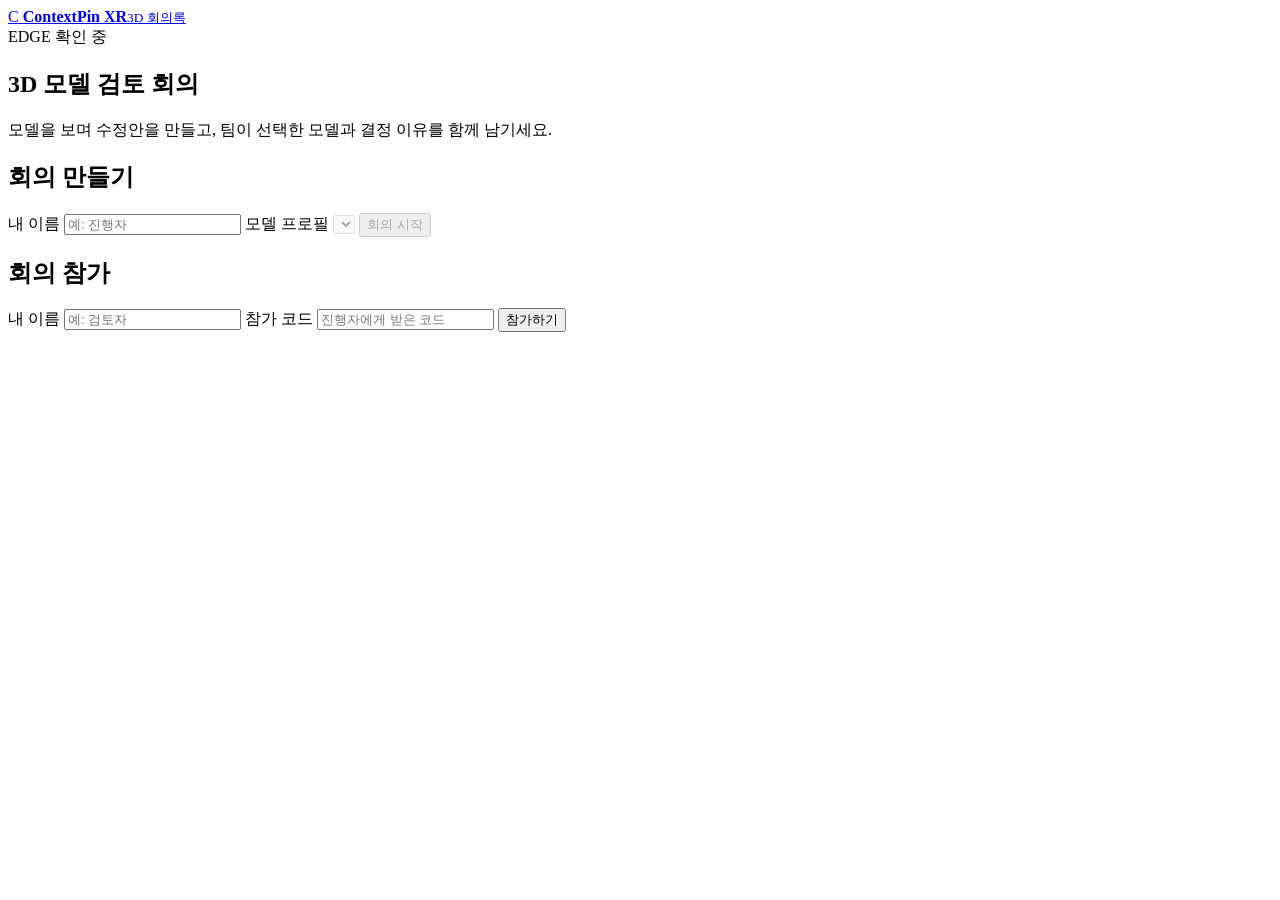
==== backend/meeting/web/index.html @ 37c2d391 "Build ContextPin XR design meetings" ====
<!doctype html>
<html lang="ko">
<head>
  <meta charset="utf-8">
  <meta name="viewport" content="width=device-width, initial-scale=1">
  <meta name="theme-color" content="#141827">
  <meta name="color-scheme" content="light">
  <title>ContextPin XR · 3D 회의록</title>
  <link rel="icon" type="image/png" href="/meeting/icon.png">
  <link rel="stylesheet" href="/meeting/styles.css">
  <script type="module" src="/meeting/app.js"></script>
</head>
<body>
  <header class="masthead">
    <a class="brand" href="/meeting/" aria-label="ContextPin XR 3D 회의록">
      <span class="brand-mark" aria-hidden="true">C</span>
      <span><strong>ContextPin<span class="brand-xr"> XR</span></strong><small>3D 회의록</small></span>
    </a>
    <div class="masthead-actions">
      <span class="connection" id="connection" role="status">EDGE 확인 중</span>
      <button class="button pale" id="invite-button" hidden>참가 코드</button>
      <button class="button pale" id="leave-button" hidden>나가기</button>
    </div>
  </header>

  <main class="page">
    <div id="notice" class="notice" role="status" aria-live="polite" hidden></div>
    <section class="setup" id="setup">
      <div class="intro">
        <h1>3D 모델 검토 회의</h1>
        <p>모델을 보며 수정안을 만들고, 팀이 선택한 모델과 결정 이유를 함께 남기세요.</p>
      </div>
      <div class="setup-grid">
        <form id="create-form" class="panel setup-card">
          <h2>회의 만들기</h2>
          <label for="create-name">내 이름</label>
          <input id="create-name" name="name" maxlength="40" autocomplete="nickname" required placeholder="예: 진행자">
          <label for="profile-select">모델 프로필</label>
          <select id="profile-select" name="profile" required disabled></select>
          <button id="create-submit" class="button primary" disabled>회의 시작</button>
        </form>
        <form id="join-form" class="panel setup-card">
          <h2>회의 참가</h2>
          <label for="join-name">내 이름</label>
          <input id="join-name" name="name" maxlength="40" autocomplete="nickname" required placeholder="예: 검토자">
          <label for="join-code">참가 코드</label>
          <input id="join-code" name="code" maxlength="24" autocapitalize="characters" spellcheck="false" required placeholder="진행자에게 받은 코드">
          <button class="button">참가하기</button>
        </form>
      </div>
    </section>

    <section id="meeting" hidden>
      <div class="meeting-head">
        <div>
          <h1 id="object-title"></h1>
          <p id="participants" class="subtle"></p>
        </div>
        <div class="chips" aria-label="회의 상태">
          <span id="source-mode" class="chip"></span>
          <span id="capture-status" class="chip"></span>
        </div>
      </div>
      <div class="workspace">
        <div class="left-column">
          <section class="panel viewport-panel" aria-labelledby="model-heading">
            <div class="panel-head">
              <div>
                <h2 id="model-heading">3D 모델</h2>
                <p id="model-meta" class="subtle"></p>
              </div>
              <button id="head-view" class="button small" hidden>확정 모델로</button>
            </div>
            <div class="viewport">
              <canvas id="model-canvas" tabindex="0" aria-label="3D 모델 뷰어. 방향 키로 돌리고 클릭해 부위를 선택합니다."></canvas>
              <div id="view-message" role="status" class="view-message"></div>
              <div id="viewport-label" class="viewport-label">화면 크기에 맞춤</div>
              <div class="viewport-tools" role="group" aria-label="모델 화면 배율">
                <button id="zoom-out" class="tool" title="축소" aria-label="축소">−</button>
                <button id="zoom-in" class="tool" title="확대" aria-label="확대">+</button>
                <button id="reset-view" class="tool reset" title="시점 초기화" aria-label="시점 초기화">초기화</button>
              </div>
            </div>
            <div class="model-controls">
              <div>
                <h3>부위 선택</h3>
                <div id="parts" class="chips" role="group" aria-label="모델 부위"></div>
              </div>
              <div id="model-files" class="file-actions" role="group" aria-label="현재 모델 파일" hidden>
                <button id="download-stl" class="button small">STL</button>
                <button id="download-zip" class="button small">버전 내보내기</button>
              </div>
            </div>
          </section>
          <details id="media-panel" class="panel detail-panel" hidden>
            <summary>모델에 연결된 사진</summary>
            <div id="media-items" class="file-actions"></div>
            <img id="reference-image" alt="" hidden>
          </details>
          <details id="param-section" class="panel detail-panel">
            <summary>치수 직접 수정과 유지 조건</summary>
            <form id="parameter-form">
              <p id="parameter-status" class="subtle"></p>
              <div id="parameters" class="parameter-grid"></div>
              <button class="button" id="edit-submit">수정 모델 만들기</button>
            </form>
          </details>
          <section class="panel minutes" aria-labelledby="minutes-heading">
            <div class="panel-head">
              <h2 id="minutes-heading">회의록</h2>
              <button class="button small" id="download-minutes">기록 JSON</button>
            </div>
            <div id="minutes-list"></div>
          </section>
          <details id="print-panel" class="panel detail-panel" hidden>
            <summary>실제 출력 결과 기록</summary>
            <div id="print-results"></div>
            <form id="print-form">
              <p class="subtle">현재 표시된 버전을 실제로 출력한 뒤 관찰한 결과를 기록하세요.</p>
              <label class="view-link"><input id="print-scale" type="checkbox"> 슬라이서의 출력 배율을 확인했습니다.</label>
              <label for="fit-notes">실물 모양과 맞음새</label>
              <textarea id="fit-notes" rows="2" maxlength="1200"></textarea>
              <label for="print-issues">확인한 문제</label>
              <textarea id="print-issues" rows="2" maxlength="1200"></textarea>
              <button class="button small">출력 결과 저장</button>
            </form>
          </details>
        </div>

        <aside class="right-column" aria-label="대화와 후보 검토">
          <section class="panel discussion" aria-labelledby="discussion-heading">
            <div class="panel-head">
              <h2 id="discussion-heading">대화</h2>
              <div class="file-actions">
                <button id="audio-host" class="button small" title="이 브라우저를 회의 마이크로 지정" hidden>마이크 지정</button>
                <button id="record-button" class="button small" hidden>녹음 시작</button>
              </div>
            </div>
            <p id="mic-note" class="subtle"></p>
            <ol id="transcripts" class="transcripts" aria-label="발화 기록" aria-live="polite"></ol>
            <form id="text-form">
              <label for="speech-text" class="sr-only">회의 발언</label>
              <textarea id="speech-text" maxlength="3000" rows="2" required placeholder="변경하고 싶은 부위와 유지할 조건을 함께 적어보세요."></textarea>
              <div class="composer-actions">
                <button id="sample-button" class="button small" type="button" hidden>예시 발화 넣기</button>
                <label id="media-label" class="button small" for="media-input" hidden>사진 추가</label>
                <input id="media-input" class="sr-only" type="file" accept="image/jpeg,image/png" capture="environment">
                <button class="button primary small" id="text-submit">발언 보내기</button>
              </div>
            </form>
          </section>

          <section class="panel proposals" aria-labelledby="proposals-heading">
            <div class="panel-head">
              <h2 id="proposals-heading">설계 후보</h2>
              <label class="sr-only" for="round-select">검토 라운드</label>
              <select id="round-select" hidden></select>
            </div>
            <p id="round-status" class="subtle" role="status"></p>
            <div id="round-content"></div>
          </section>
          <details class="panel detail-panel">
            <summary>기기 및 요청 정보</summary>
            <dl id="device-info" class="debug-grid"></dl>
          </details>
        </aside>
      </div>
    </section>
  </main>

  <dialog id="invite-dialog" aria-labelledby="invite-heading">
    <div class="panel-head">
      <h2 id="invite-heading">참가 코드</h2>
      <form method="dialog"><button class="button small">닫기</button></form>
    </div>
    <p>검토자가 이 화면의 주소를 열고 아래 코드를 입력하면 같은 모델을 볼 수 있습니다.</p>
    <p id="invite-code" class="join-code"></p>
    <button class="button primary" id="copy-code">코드 복사</button>
  </dialog>

  <dialog id="mic-dialog" aria-labelledby="mic-heading">
    <div class="panel-head">
      <h2 id="mic-heading">회의 마이크</h2>
      <form method="dialog"><button class="button small">취소</button></form>
    </div>
    <p id="mic-consent-note">회의 참가자가 녹음과 발화 전사에 동의했는지 확인해 주세요.</p>
    <label class="view-link"><input type="checkbox" id="bind-voice-view"> 이 마이크에서 내 발언만 수집하고 내 부위 선택을 연결합니다.</label>
    <button class="button primary" id="allow-record">동의 확인 후 녹음</button>
  </dialog>
</body>
</html>
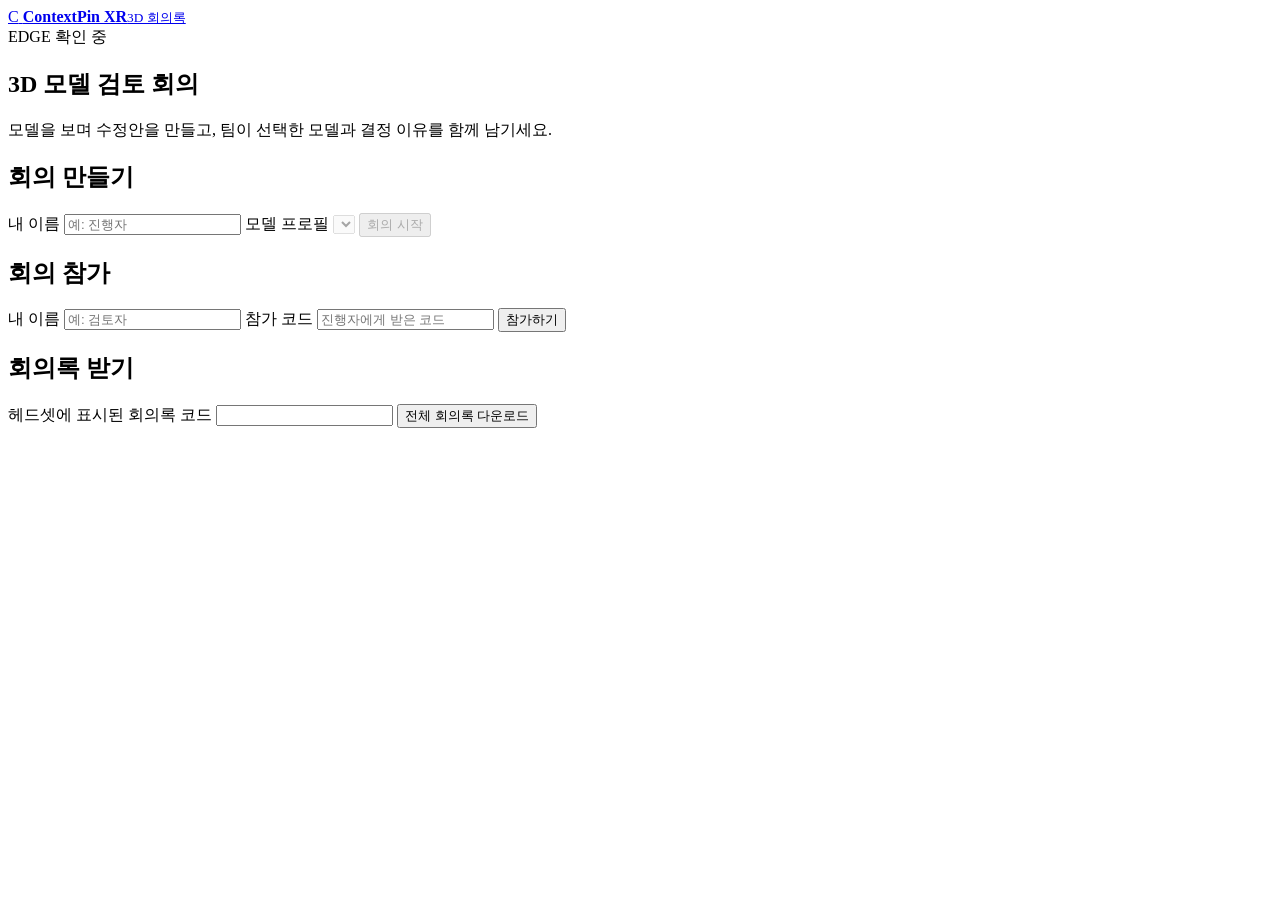
==== commit 9b46ace7: "checkpoint: working XR CAD ambiguity demo" ====
--- a/backend/meeting/web/index.html
+++ b/backend/meeting/web/index.html
@@ -28,7 +28,7 @@
     <section class="setup" id="setup">
       <div class="intro">
         <h1>3D 모델 검토 회의</h1>
-        <p>모델을 보며 수정안을 만들고, 팀이 선택한 모델과 결정 이유를 함께 남기세요.</p>
+        <p id="setup-description">모델을 보며 수정안을 만들고, 팀이 선택한 모델과 결정 이유를 함께 남기세요.</p>
       </div>
       <div class="setup-grid">
         <form id="create-form" class="panel setup-card">
@@ -47,6 +47,12 @@
           <input id="join-code" name="code" maxlength="24" autocapitalize="characters" spellcheck="false" required placeholder="진행자에게 받은 코드">
           <button class="button">참가하기</button>
         </form>
+        <form id="minutes-code-form" class="panel setup-card">
+          <h2>회의록 받기</h2>
+          <label for="minutes-code">헤드셋에 표시된 회의록 코드</label>
+          <input id="minutes-code" maxlength="10" minlength="10" autocapitalize="characters" spellcheck="false" required>
+          <button class="button">전체 회의록 다운로드</button>
+        </form>
       </div>
     </section>
 
@@ -61,6 +67,73 @@
           <span id="capture-status" class="chip"></span>
         </div>
       </div>
+      <section id="assembly-summary" class="assembly-summary" aria-label="조립체 설정" hidden>
+        <div><strong id="assembly-target"></strong><p id="assembly-protection" class="subtle"></p></div>
+        <p class="subtle">PC 미리보기 · 실제 장착 위치와 물체 간섭은 Quest와 실물에서 확인하세요.</p>
+        <a id="assembly-qr-card" class="button small" href="/meeting/assembly-qr-card.svg" target="_blank" rel="noopener" hidden>정렬 QR 카드</a>
+      </section>
+      <section id="meeting-controls" class="panel meeting-controls" aria-label="회의 진행" hidden>
+        <div>
+          <h2 id="meeting-state" role="status">회의 준비</h2>
+          <p id="meeting-state-note" class="subtle"></p>
+        </div>
+        <div class="file-actions">
+          <button id="prepare-pc-mic" class="button small" hidden>PC 마이크 준비</button>
+          <button id="meeting-pause" class="button small" hidden>일시정지</button>
+          <button id="meeting-manual" class="button small" hidden>직접 입력으로 시작</button>
+          <button id="meeting-main" class="button primary">회의 시작</button>
+        </div>
+        <div class="meeting-summary" aria-label="회의 핵심 요약">
+          <p><strong>논의</strong><span id="meeting-discussion">아직 없음</span></p>
+          <p><strong>유지</strong><span id="meeting-preserved">아직 없음</span></p>
+          <p><strong>결정</strong><span id="meeting-decision">아직 미정</span></p>
+        </div>
+        <p id="shared-model" class="subtle" aria-live="polite"></p>
+      </section>
+      <section id="meeting-result" class="panel meeting-result" tabindex="-1" aria-labelledby="result-heading" hidden>
+        <div class="panel-head">
+          <div>
+            <h2 id="result-heading">회의 결과</h2>
+            <p id="result-meta" class="subtle" role="status"></p>
+          </div>
+          <div class="file-actions">
+            <button id="result-minutes" class="button primary small">전체 회의록 TXT</button>
+            <button id="result-download" class="button small">CAD 포함 ZIP</button>
+            <button id="result-continue" class="button small">이 결과로 다음 작업</button>
+            <button id="result-close" class="button small">닫기</button>
+          </div>
+        </div>
+        <p id="result-missing" class="notice error" hidden></p>
+        <section aria-labelledby="result-summary-heading">
+          <h3 id="result-summary-heading">상세 요약</h3>
+          <div id="result-summary" class="result-summary"></div>
+        </section>
+        <details>
+          <summary>전체 전사</summary>
+          <pre id="result-transcript" class="result-text"></pre>
+        </details>
+        <details>
+          <summary>채택 이력</summary>
+          <ol id="result-decisions" class="result-decisions"></ol>
+        </details>
+        <details>
+          <summary>최종 OpenSCAD 코드</summary>
+          <pre class="result-text"><code id="result-scad"></code></pre>
+        </details>
+        <details id="verification-panel">
+          <summary>다음 작업자가 이해한 내용 기록</summary>
+          <p class="subtle">실제 참가자가 직접 답한 내용을 입력합니다.</p>
+          <form id="verification-form">
+            <label for="verify-target">최종 수정 대상</label><input id="verify-target" required maxlength="300">
+            <label for="verify-method">채택한 수정 방법</label><input id="verify-method" required maxlength="600">
+            <label for="verify-dimensions">채택한 치수</label><input id="verify-dimensions" required maxlength="300">
+            <label for="verify-next">이어갈 작업</label><input id="verify-next" required maxlength="600">
+            <label for="verify-questions">추가 질문 횟수</label><input id="verify-questions" type="number" min="0" step="1">
+            <button class="button small">실제 응답 저장</button>
+          </form>
+          <p id="verification-status" class="subtle"></p>
+        </details>
+      </section>
       <div class="workspace">
         <div class="left-column">
           <section class="panel viewport-panel" aria-labelledby="model-heading">
@@ -69,7 +142,11 @@
                 <h2 id="model-heading">3D 모델</h2>
                 <p id="model-meta" class="subtle"></p>
               </div>
-              <button id="head-view" class="button small" hidden>확정 모델로</button>
+              <div class="file-actions">
+                <button id="original-view" class="button small" hidden>원본 비교</button>
+                <button id="readopt-original" class="button small" hidden>원본 다시 채택</button>
+                <button id="head-view" class="button small" hidden>확정 모델로</button>
+              </div>
             </div>
             <div class="viewport">
               <canvas id="model-canvas" tabindex="0" aria-label="3D 모델 뷰어. 방향 키로 돌리고 클릭해 부위를 선택합니다."></canvas>
@@ -82,12 +159,15 @@
               </div>
             </div>
             <div class="model-controls">
-              <div>
+              <div id="part-controls">
                 <h3>부위 선택</h3>
                 <div id="parts" class="chips" role="group" aria-label="모델 부위"></div>
               </div>
+              <p id="shared-selections" class="subtle" aria-live="polite"></p>
+              <p id="assembly-view-hint" class="subtle" hidden>모든 모델에 같은 장착 위치·방향·배율을 사용합니다.</p>
               <div id="model-files" class="file-actions" role="group" aria-label="현재 모델 파일" hidden>
                 <button id="download-stl" class="button small">STL</button>
+                <button id="download-scad" class="button small" hidden>SCAD 원본</button>
                 <button id="download-zip" class="button small">버전 내보내기</button>
               </div>
             </div>
@@ -98,7 +178,7 @@
             <img id="reference-image" alt="" hidden>
           </details>
           <details id="param-section" class="panel detail-panel">
-            <summary>치수 직접 수정과 유지 조건</summary>
+            <summary id="parameter-summary">치수 직접 수정과 유지 조건</summary>
             <form id="parameter-form">
               <p id="parameter-status" class="subtle"></p>
               <div id="parameters" class="parameter-grid"></div>
@@ -108,8 +188,9 @@
           <section class="panel minutes" aria-labelledby="minutes-heading">
             <div class="panel-head">
               <h2 id="minutes-heading">회의록</h2>
-              <button class="button small" id="download-minutes">기록 JSON</button>
-            </div>
+              <button class="button small" id="download-minutes">전체 회의록 TXT</button>
+            </div>
+            <div id="cable-design-history" hidden></div>
             <div id="minutes-list"></div>
           </section>
           <details id="print-panel" class="panel detail-panel" hidden>
@@ -139,13 +220,17 @@
             <p id="mic-note" class="subtle"></p>
             <ol id="transcripts" class="transcripts" aria-label="발화 기록" aria-live="polite"></ol>
             <form id="text-form">
+              <label id="edit-transcript-fallback" hidden>전사 보완 대상
+                <select id="edit-speech-range" aria-label="수동으로 보완할 녹음 구간"></select>
+              </label>
               <label for="speech-text" class="sr-only">회의 발언</label>
               <textarea id="speech-text" maxlength="3000" rows="2" required placeholder="변경하고 싶은 부위와 유지할 조건을 함께 적어보세요."></textarea>
               <div class="composer-actions">
                 <button id="sample-button" class="button small" type="button" hidden>예시 발화 넣기</button>
                 <label id="media-label" class="button small" for="media-input" hidden>사진 추가</label>
                 <input id="media-input" class="sr-only" type="file" accept="image/jpeg,image/png" capture="environment">
-                <button class="button primary small" id="text-submit">발언 보내기</button>
+                <button class="button small" id="text-submit">발언 기록</button>
+                <button class="button primary small" id="design-request" type="button">수정안 보기</button>
               </div>
             </form>
           </section>
@@ -158,6 +243,17 @@
             </div>
             <p id="round-status" class="subtle" role="status"></p>
             <div id="round-content"></div>
+            <section id="draft-editor" class="draft-editor" hidden>
+              <h3>후보 치수 조정</h3>
+              <p id="draft-status" class="subtle" aria-live="polite"></p>
+              <div id="draft-sliders"></div>
+              <label for="draft-reason">채택 이유</label><input id="draft-reason" maxlength="600" placeholder="선택 사항">
+              <div class="file-actions">
+                <button id="draft-begin" class="button small">이 후보 조정</button>
+                <button id="draft-commit" class="button primary small" hidden>표시된 조정안 채택</button>
+                <button id="draft-cancel" class="button small" hidden>조정 취소</button>
+              </div>
+            </section>
           </section>
           <details class="panel detail-panel">
             <summary>기기 및 요청 정보</summary>
@@ -173,9 +269,21 @@
       <h2 id="invite-heading">참가 코드</h2>
       <form method="dialog"><button class="button small">닫기</button></form>
     </div>
-    <p>검토자가 이 화면의 주소를 열고 아래 코드를 입력하면 같은 모델을 볼 수 있습니다.</p>
+    <p id="invite-hint">검토자가 이 화면의 주소를 열고 아래 코드를 입력하면 같은 모델을 볼 수 있습니다.</p>
+    <p id="invite-address" class="subtle"></p>
+    <img id="invite-qr" alt="같은 회의 참가 QR" hidden>
+    <p id="invite-spatial" class="subtle">Quest에서는 참가한 뒤 고정된 정렬 QR도 확인합니다.</p>
     <p id="invite-code" class="join-code"></p>
     <button class="button primary" id="copy-code">코드 복사</button>
+  </dialog>
+
+  <dialog id="pc-mic-dialog" aria-labelledby="pc-mic-heading">
+    <div class="panel-head">
+      <h2 id="pc-mic-heading">회의용 PC 마이크</h2>
+      <form method="dialog"><button class="button small">취소</button></form>
+    </div>
+    <p id="pc-mic-consent"></p>
+    <button class="button primary" id="pc-mic-allow">동의 확인 후 마이크 준비</button>
   </dialog>
 
   <dialog id="mic-dialog" aria-labelledby="mic-heading">
@@ -184,7 +292,7 @@
       <form method="dialog"><button class="button small">취소</button></form>
     </div>
     <p id="mic-consent-note">회의 참가자가 녹음과 발화 전사에 동의했는지 확인해 주세요.</p>
-    <label class="view-link"><input type="checkbox" id="bind-voice-view"> 이 마이크에서 내 발언만 수집하고 내 부위 선택을 연결합니다.</label>
+    <label class="view-link"><input type="checkbox" id="bind-voice-view"> <span id="bind-voice-label">이 마이크에서 내 발언만 수집하고 내 부위 선택을 연결합니다.</span></label>
     <button class="button primary" id="allow-record">동의 확인 후 녹음</button>
   </dialog>
 </body>
